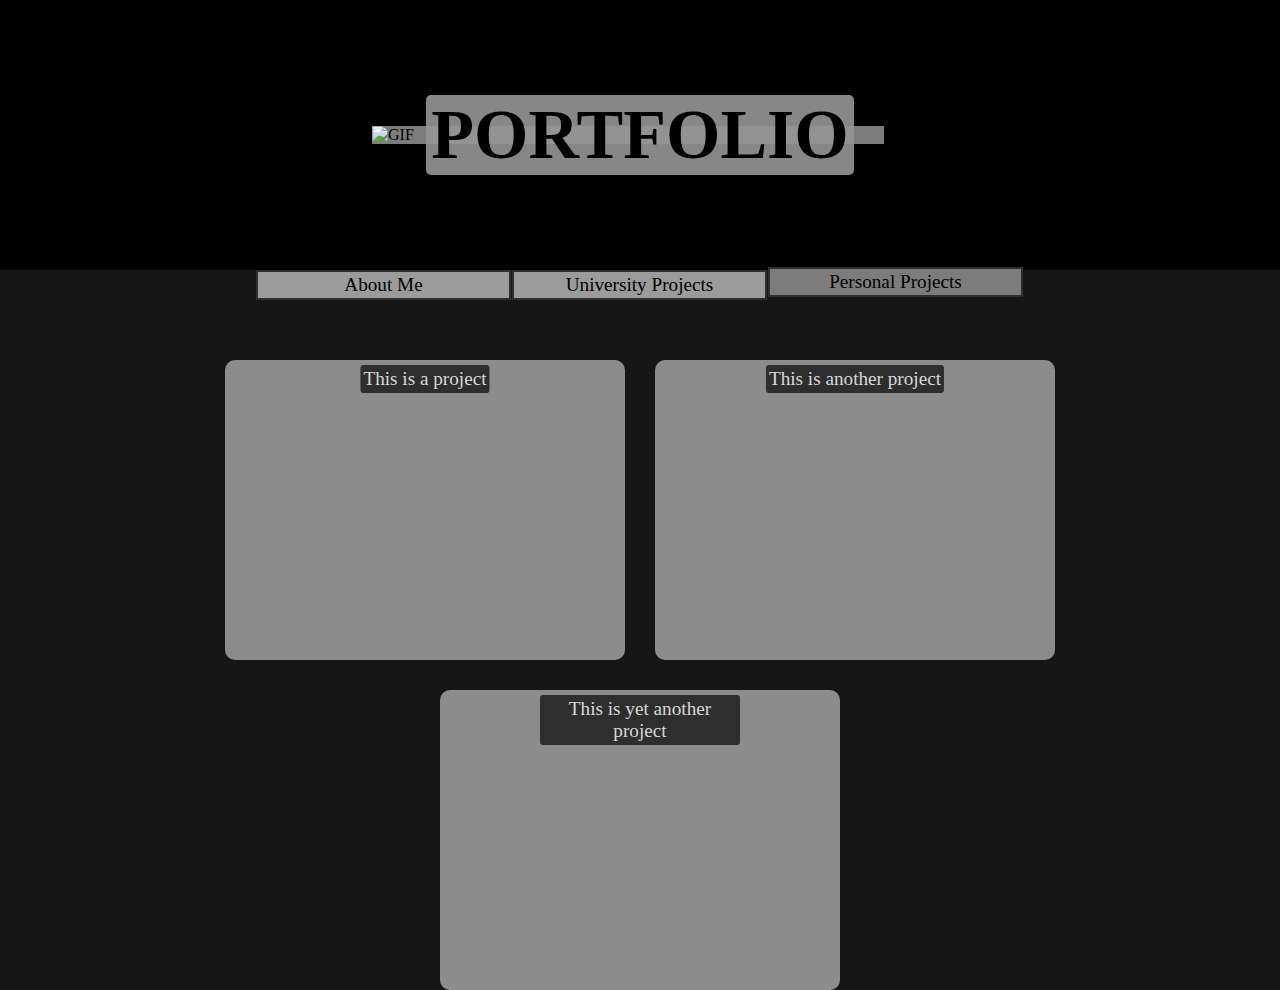
==== docs/personal-projects.html @ 407328a1 "Moved Sources to /docs" ====
<!DOCTYPE html>
<html lang="en">
  <head>
    <!-- Metadata goes here -->
    <meta charset="UTF-8"/>
    <title>Portfolio</title>
    <link rel="stylesheet" href="Stylesheets/main.css"/>
    <link rel="stylesheet" href="Stylesheets/misc.css"/>
  </head>
  <body>
    <!-- Content goes here -->
    <header class="header">
        <div class="headerMain">
            <img class="image" src="Media/Misc/HeaderBackground.gif" alt="GIF" width="40%">
            <div class="headerTitle">PORTFOLIO</div>
        </div>
        <nav class="headerSelector">
            <a class="selectorItem" class="selectorItemPresent" href="index.html">
                <p>About Me</p>
            </a>
            <a class="selectorItem" href="university-projects.html">
                <p>University Projects</p>
            </a>
            <a class="selectorItem selectorItemCurrent" href="personal-projects.html">
                <p>Personal Projects</p>
            </a>
        </nav>
    </header>
    
    <div class="page">
        <div class="contentSelector">
            <a class="contentOption" href="PersonalProjects.html">
                <p class="contentOptionTitle">This is a project</p>
            </a>
            <a class="contentOption" href="PersonalProjects.html">
                <p class="contentOptionTitle">This is another project</p>
            </a>
            <a class="contentOption" href="PersonalProjects.html">
                <p class="contentOptionTitle">This is yet another project</p>
            </a>
        </div>
    </div>

    <div class="footer">

    </div>
  </body>
</html>
---- docs/Stylesheets/main.css ----
body{
    background-color: rgb(22, 22, 22);
    padding: 0;
    margin: 0;

    * {
        padding:0;
        margin:0;
        box-sizing: border-box;
    }

    h1 {
        font-size: 70px;
    }

    p {
        color: rgb(216, 216, 216);
        font-size: larger;
    }

    .header {
        height: 300px;
        background-color: rgb(0, 0, 0);
    }

    .page {
        padding-top: 60px;
        padding-bottom: 60px;
        width: auto;
        height: fit-content;
    }

    .contentContainer {
        position: absolute;
        left: 50%;
        transform: translateX(-50%);

        background-color: rgb(140, 140, 140);
        width: 50%;
        min-height: 290px;
        height: fit-content;
        border-radius: 10px;
    }

    .content {
        
        padding-top: 10px;
        padding-bottom: 10px;
        margin-left: 20px;

        p {
            color: black;
        }

        h3 {
            margin-top: 10px;
            font-size: larger;
        }
    }

    .contentSelector {
        display: inline-flex;        
        justify-content: space-around;
        flex-wrap: wrap;
        width: 860px;
        
        position: absolute;
        left: 50%;
        transform: translateX(-50%);
    
        a:hover {
            bottom: 0.5%;
            scale: 1.01;
            background-color: rgb(155, 155, 155);
        }
    }

    .contentOption {
        position: relative;
        margin-bottom: 30px;

        border-radius: 10px;
        height: 300px;
        width: 400px;
        background-color: rgb(140, 140, 140);
    }

    .contentOption:last-child {
        margin-bottom: 0px;
    }

    .contentOptionTitle {
        position: absolute;
        left: 50%;
        transform: translateX(-50%);
        top: 5px;
        padding: 3px;

        background-color: rgba(36, 36, 36, 0.9);
        border-radius: 3px;

        text-align: center;
    }

    .inContentImage {
        float: right;
        width: 187.5px;
        height: 250px;
        margin: 20px;
        background-color: rgb(46, 46, 46);

        border: 4px solid;
        border-color: black;
        border-radius: 4px;
    }

    .headerMain {
        display: flex;
        justify-content: center;
        align-items: center;
        height: 90%;
        width: 100%;
    }

    .headerTitle {
        position: absolute;
        color: black;
        font-size: 70px;
        font-weight: bold;
        background-color: rgba(150, 150, 150, 0.90);
        background-size: contain;
        padding: 0px 5px 0px 5px;
        border-radius: 5px;
    }

    .headerSelector {
        background-color: rgb(22, 22, 22);
        height: 10%;
        display: flex;
        justify-content:center;
        align-items: center;
        padding-left: 20%;
        padding-right: 20%;

        a:link {
            text-decoration: none;
        }

        a:visited {
            text-decoration: none;
        }

        a:hover {
            background-color: rgb(140, 140, 140);
            position: relative;
            transform: translateY(-2px);
        }
    }

    .selectorItem {
        height: 100%;
        width: 33.33em;
        border: 2px solid;
        border-color: rgb(46, 46, 46);
        display: flex;
        align-items: center;
        justify-content: center;
        background-color: rgb(155, 155, 155);
        margin-right: 1px;

        p {
            color: black;
        }
    }

    .selectorItemCurrent {
        background-color: rgb(124, 124, 124);

        position: relative;
        bottom: 3px;
    }
}
---- docs/Stylesheets/misc.css ----
.gridRows {
    display: flex;
    flex-direction: column;
}

.gridRow {
    display: flex;
    flex-direction: row;
}

.gridColumns {
    display: flex;
    flex-direction: row;
    justify-content: space-between;
}

.gridColumn {
    display: inline-flex;
    flex-direction: column;
    margin-right: 20px;
}

.image {
    max-width: 100%;
    max-height: 100%;
    background-color: rgb(124, 124, 124);
    transform: translateX(-12px);
}
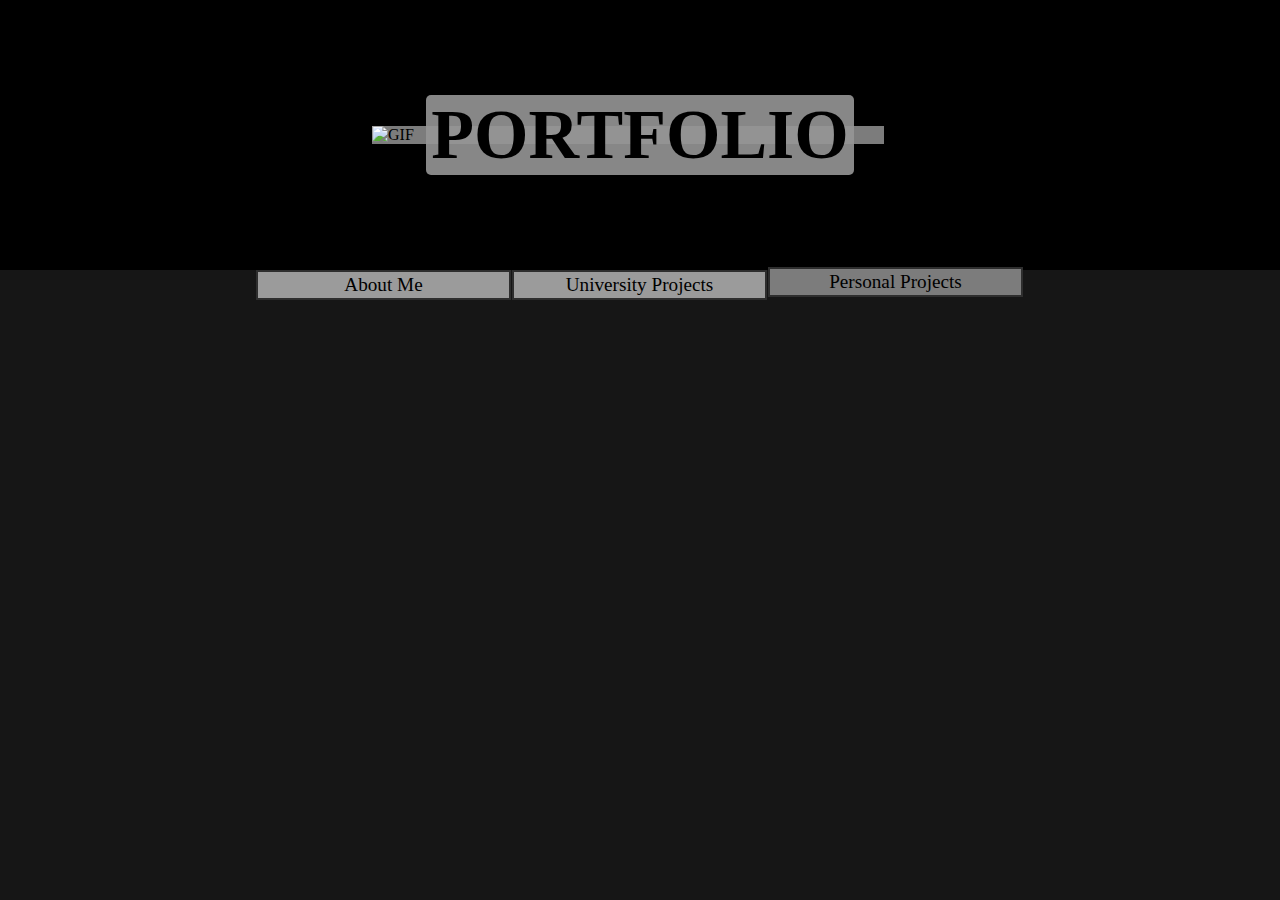
==== commit 4ddb9416: "Added autmatic content generation from folders using octokit" ====
--- a/docs/personal-projects.html
+++ b/docs/personal-projects.html
@@ -29,20 +29,13 @@
     
     <div class="page">
         <div class="contentSelector">
-            <a class="contentOption" href="PersonalProjects.html">
-                <p class="contentOptionTitle">This is a project</p>
-            </a>
-            <a class="contentOption" href="PersonalProjects.html">
-                <p class="contentOptionTitle">This is another project</p>
-            </a>
-            <a class="contentOption" href="PersonalProjects.html">
-                <p class="contentOptionTitle">This is yet another project</p>
-            </a>
         </div>
     </div>
 
     <div class="footer">
 
     </div>
+
+    <script type="module" src="Scripts/content-generation.js"></script>
   </body>
 </html>--- a/docs/Stylesheets/main.css
+++ b/docs/Stylesheets/main.css
@@ -68,25 +68,134 @@
         left: 50%;
         transform: translateX(-50%);
     
-        a:hover {
+        
+    }
+
+    .contentOptionContainer {
+        position: relative;
+        margin-bottom: 30px;
+
+        height: 307.5px;
+        width: 407.5px;
+    }
+
+    .contentOption:last-child {
+        margin-bottom: 0px;
+    }
+
+    .contentOptionLink {
+        display: block;
+
+        border-radius: 10px;
+        height: 100%;
+        width: 100%;
+        background-color: black;
+
+        z-index: 3;
+    }
+    
+    .contentOptionLink:hover {
             bottom: 0.5%;
             scale: 1.01;
-            background-color: rgb(155, 155, 155);
-        }
-    }
-
-    .contentOption {
+            background-color: rgb(140, 140, 140);
+        }
+
+    .contentOptionImg {
+        max-height: 300px;
+        max-width: 400px;
+        border: 0px;
+        border-radius: 10px;
+        
+        position: absolute;
+        left: 50%;
+        top: 50%;
+        transform: translate(-50%, -50%);
+        z-index: 1;
+
+        pointer-events: none;
+    }
+    
+    .contentOptionImgTitle {
+        position: absolute;
+        left: 50%;
+        transform: translateX(-50%);
+        bottom: 20px;
+        padding: 3px;
+        z-index: 2;
+
+        background-color: rgba(36, 36, 36, 0.9);
+        border-radius: 3px;
+
+        text-align: center;
+        font-size: small;
+    }
+
+    .contentOptionImgSwapRight, .contentOptionImgSwapLeft {
+        position: absolute;
+        top: 50%;
+        transform: translateY(-50%);
+        
+        height: 40px;
+        width: 40px;
+        border: 0px;
+        border-radius: 20px;
+
+        z-index: 2;
+
+        background-color: rgba(47, 47, 47, 0.9);
+
+        text-align: center;
+        line-height: 20px;
+        font-size: larger;
+        font-weight: bolder;    
+    }
+
+    .contentOptionImgSwapLeft {
+        left: 3%;
+    }
+
+    .contentOptionImgSwapRight {
+        right: 3%;
+    }
+
+    .contentOptionImgSwapRight:hover, .contentOptionImgSwapLeft:hover {
+        background-color: rgba(140, 140, 140, 0.9);
+    }
+    
+    .contentOptionImgCounter {
+        position: absolute;
+        left: 50%;
+        transform: translateX(-50%);
+        bottom: 5px;
+        padding: 2px;
+        z-index: 2;
+
+        border-radius: 3px;
+
+        display: flex;
+        flex-direction: row;
+    }
+
+    .contentOptionImgCount {
+        width: 6px;
+        height: 6px;
+        border-radius: 3px;
+        margin-right: 7px;
+
+        background-color: rgba(47, 47, 47, 1);
+    }
+
+    .contentOptionImgCount:last-child {
+        margin-right: 0px;
+    }
+
+    .contentOptionImgCountCurrent {
         position: relative;
-        margin-bottom: 30px;
-
-        border-radius: 10px;
-        height: 300px;
-        width: 400px;
-        background-color: rgb(140, 140, 140);
-    }
-
-    .contentOption:last-child {
-        margin-bottom: 0px;
+        transform: translate(1px, -1px);
+        background-color: rgb(203, 203, 203);
+        height: 8px;
+        width: 8px;
+        border-radius: 4px;
     }
 
     .contentOptionTitle {
@@ -95,12 +204,13 @@
         transform: translateX(-50%);
         top: 5px;
         padding: 3px;
+        z-index: 2;
 
         background-color: rgba(36, 36, 36, 0.9);
         border-radius: 3px;
 
         text-align: center;
-    }
+    }    
 
     .inContentImage {
         float: right;
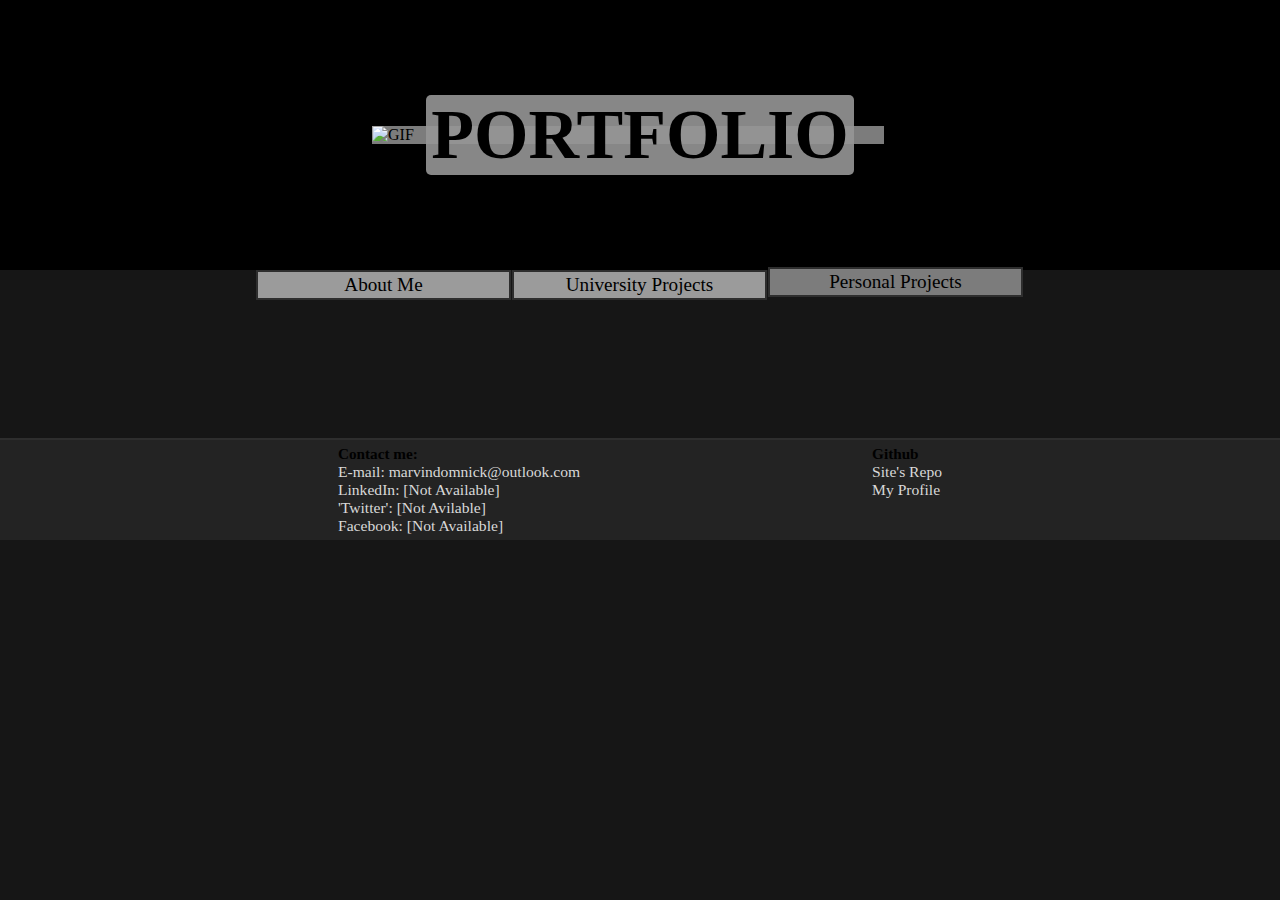
==== commit 2a3156f8: "Added very basic footer and made some layout slighty more responsive" ====
--- a/docs/personal-projects.html
+++ b/docs/personal-projects.html
@@ -28,13 +28,26 @@
     </header>
     
     <div class="page">
-        <div class="contentSelector">
+        <div id="contentSelector" class="contentSelector">
         </div>
     </div>
 
-    <div class="footer">
-
-    </div>
+    <footer class="footer">
+        <div class="footerContent">
+            <section class="footerSection">
+                <h3>Contact me:</h3>
+                <p>E-mail: marvindomnick@outlook.com</p>
+                <p>LinkedIn: [Not Available]</p>
+                <p>'Twitter': [Not Avilable]</p>
+                <p>Facebook: [Not Available]</p>
+            </section>
+            <section class="footerSection">
+                <h3>Github</h3>
+                <a href="https://github.com/MarvinDomnick/marvindomnick.github.io/tree/main"><p>Site's Repo</p></a>
+                <a href="https://github.com/MarvinDomnick"><p>My Profile</p></a>
+            </section>
+        </div>
+    </footer>
 
     <script type="module" src="Scripts/content-generation.js"></script>
   </body>
--- a/docs/Stylesheets/main.css
+++ b/docs/Stylesheets/main.css
@@ -27,26 +27,65 @@
         padding-top: 60px;
         padding-bottom: 60px;
         width: auto;
+        min-height: 100%;
         height: fit-content;
     }
 
+    .footer {
+        display: flex;
+        justify-content: space-around;
+        background-color: rgb(35, 35, 35);
+
+        height: fit-content;
+        padding-top: 5px;
+        padding-bottom: 5px;
+        width: 100%;
+
+        border-top: 2px solid;
+        border-color: rgb(46, 46, 46);
+    }
+
+    .footerContent {
+        display: flex;
+        justify-content: space-around;
+
+        width: 70%;
+    }
+
+    .footerSection {
+        display: flex;
+        flex-direction: column;
+
+        font-size: 13px;
+
+        a:link {
+            text-decoration: none;
+        }
+
+        a:hover {
+            position: relative;
+            transform: translateX(2px);
+        }
+    }
+
     .contentContainer {
-        position: absolute;
+        position: relative;
         left: 50%;
         transform: translateX(-50%);
 
         background-color: rgb(140, 140, 140);
-        width: 50%;
-        min-height: 290px;
+        width: 770px;
         height: fit-content;
         border-radius: 10px;
     }
 
     .content {
+        height: fit-content;
         
         padding-top: 10px;
         padding-bottom: 10px;
         margin-left: 20px;
+        margin-right: 20px;
 
         p {
             color: black;
@@ -64,11 +103,9 @@
         flex-wrap: wrap;
         width: 860px;
         
-        position: absolute;
-        left: 50%;
-        transform: translateX(-50%);
-    
-        
+        position: relative;
+        left: 50%;
+        transform: translateX(-50%);
     }
 
     .contentOptionContainer {
--- a/docs/Stylesheets/misc.css
+++ b/docs/Stylesheets/misc.css
@@ -1,11 +1,21 @@
 .gridRows {
-    display: flex;
+    display: inline-flex;
     flex-direction: column;
 }
 
 .gridRow {
     display: flex;
     flex-direction: row;
+    justify-content: space-between;
+    align-items: center;
+
+    border-bottom: 1px solid;
+    border-color: rgba(50, 50, 50, 0.5);
+
+    p {
+        margin: 1px;
+        text-wrap: nowrap;
+    }
 }
 
 .gridColumns {
@@ -20,6 +30,18 @@
     margin-right: 20px;
 }
 
+.thirds {
+    p {
+        width: 33.333%;
+    }
+}
+
+.halves {
+    p {
+        width: 50%;
+    }
+}
+
 .image {
     max-width: 100%;
     max-height: 100%;
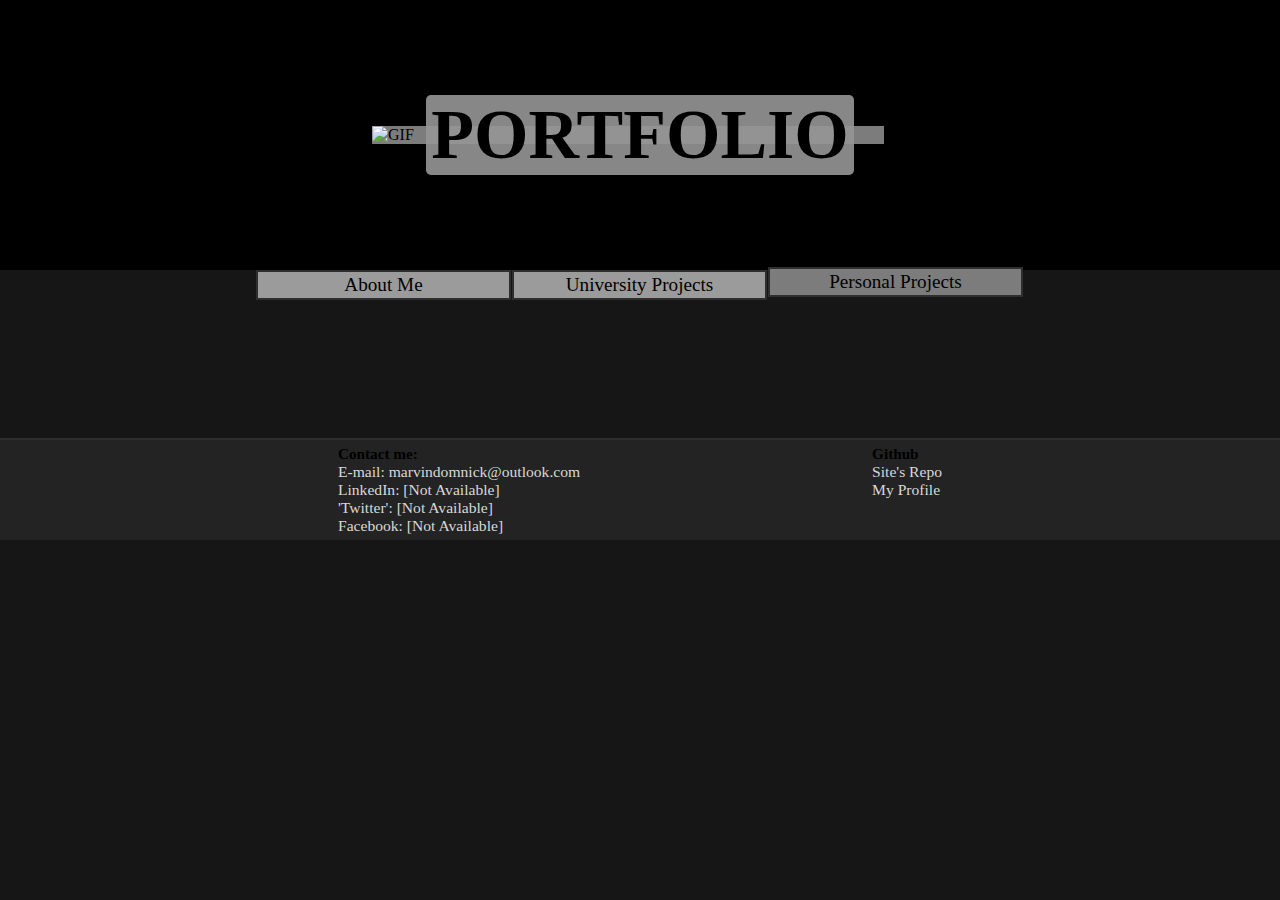
==== commit fb85cef5: "Fixed typo" ====
--- a/docs/personal-projects.html
+++ b/docs/personal-projects.html
@@ -38,7 +38,7 @@
                 <h3>Contact me:</h3>
                 <p>E-mail: marvindomnick@outlook.com</p>
                 <p>LinkedIn: [Not Available]</p>
-                <p>'Twitter': [Not Avilable]</p>
+                <p>'Twitter': [Not Available]</p>
                 <p>Facebook: [Not Available]</p>
             </section>
             <section class="footerSection">
